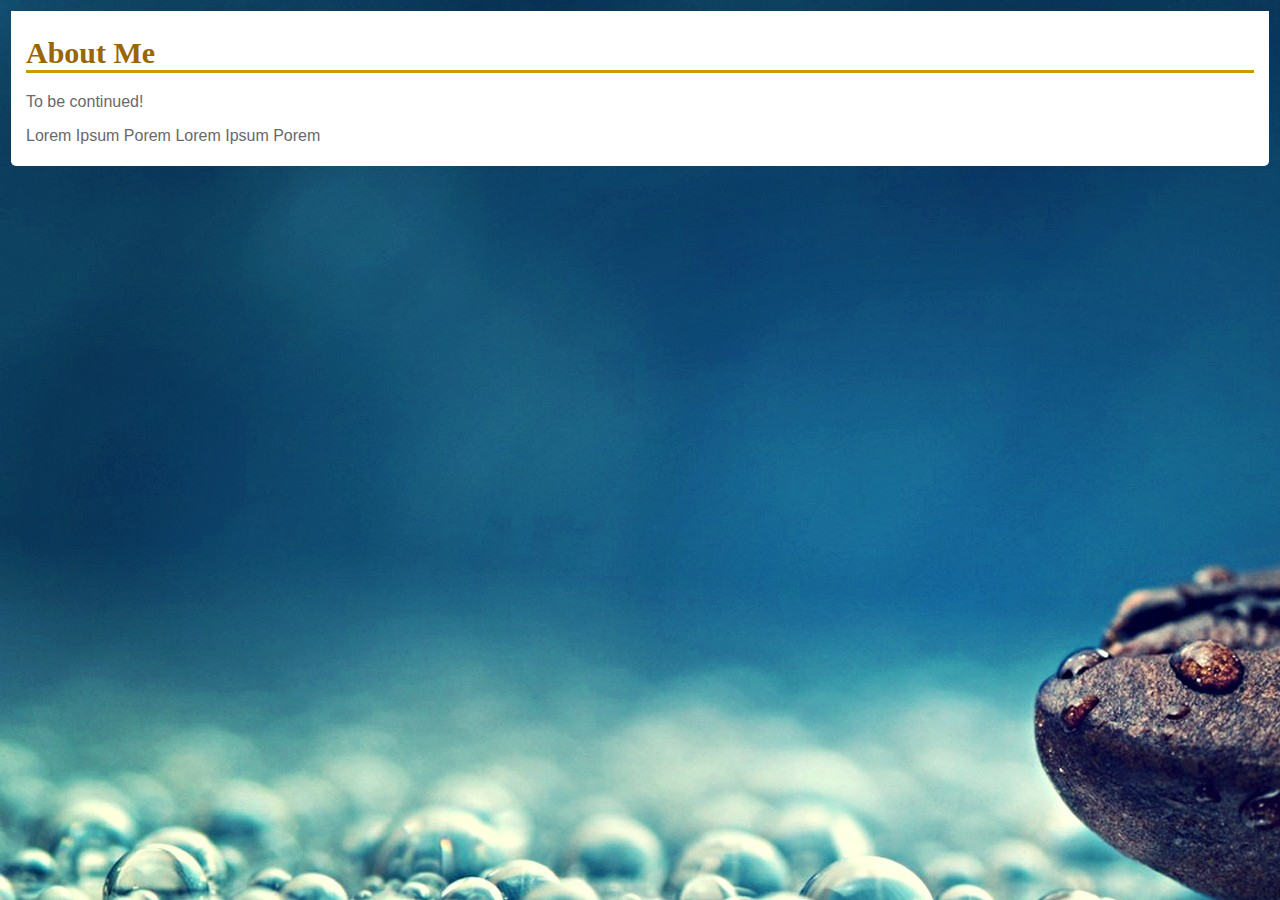
==== about.html @ 5e323a8d "Added a new background picture" ====
<!DOCTYPE html>
<html>

<head>
  <title>About</title>
  <link href="site.css" rel="stylesheet">

</head>

<body>
<nav id="nav01"></nav>
<div id="main">
  <h1>About Me</h1>
    <p>To be continued!</p>
  <p>Lorem Ipsum Porem Lorem Ipsum Porem</p>

</div>
    <footer id="foot01"></footer>
<script src="script.js"></script>
</body>
</html>
---- site.css ----
body {
    font-family: "Trebuchet MS", Verdana, sans-serif;
    font-size: 16px;
    background-color: dimgrey;
    background-image: url("images/stoneBG.jpg");
    color: #696969;
    padding: 3px;
}

#main {
    padding: 5px;
    padding-left:  15px;
    padding-right: 15px;
    background-color: #ffffff;
    border-radius: 0 0 5px 5px;
}

h1 {
    font-family: Georgia, serif;
    border-bottom: 3px solid #cc9900;
    color: #996600;
    font-size: 30px;
}

table{
    width:100%;
}

table,th,td{
    border: 1px solid grey;
    border-collapse: collapse;
    padding: 5px;
}
th{
    text-align: left;
}

table tr:nth-child(odd){
    background-color: #f1f1f1;
}

table tr:nth-child(even){
    background-color: #ffffff;
}

ul#menu {
    padding: 0;
    margin-bottom: 11px;
}

ul#menu li {
    display: inline;
    margin-right: 3px;
}

ul#menu li a {
    background-color: #ffffff;
    padding: 10px 20px;
    text-decoration: none;
    color: #696969;
    border-radius: 4px 4px 0 0;
}

ul#menu li a:hover {
    color: white;
    background-color: black;
}
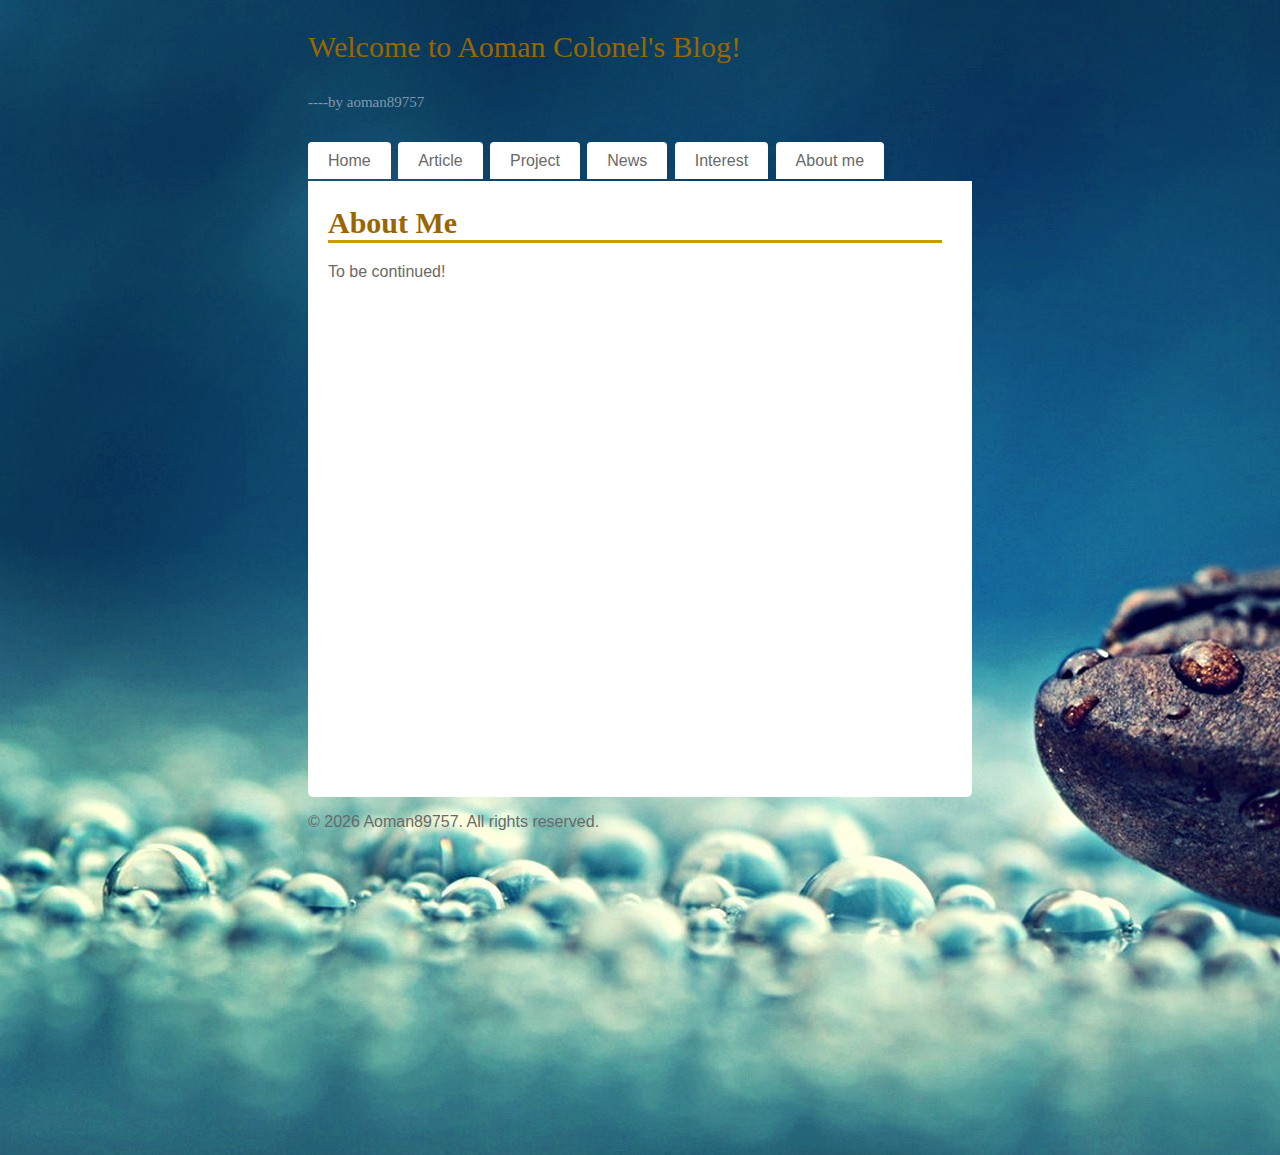
==== commit 681e2b14: "Improve the UI experience and load the text file" ====
--- a/about.html
+++ b/about.html
@@ -3,19 +3,22 @@
 
 <head>
   <title>About</title>
-  <link href="site.css" rel="stylesheet">
+    <link href="css/site.css" rel="stylesheet">
 
 </head>
 
 <body>
+<div id="header">
+    <p id="header-title">Welcome to Aoman Colonel's Blog!</p>
+    <p id="header-tagline">----by aoman89757</p>
+</div>
 <nav id="nav01"></nav>
-<div id="main">
+<div id="main" class="main-content">
   <h1>About Me</h1>
     <p>To be continued!</p>
-  <p>Lorem Ipsum Porem Lorem Ipsum Porem</p>
 
 </div>
     <footer id="foot01"></footer>
-<script src="script.js"></script>
+<script src="app-js/script.js"></script>
 </body>
 </html>--- a/css/site.css
+++ b/css/site.css
@@ -0,0 +1,117 @@
+body {
+    font-family: "Trebuchet MS", Verdana, sans-serif;
+    font-size: 16px;
+    background-color: dimgrey;
+    background-image: url("../images/stoneBG.jpg");
+    color: #696969;
+    padding: 0 300px 300px 300px;
+
+}
+
+#header {
+    text-align: left;
+    padding-bottom: 10px;
+}
+
+#header-title {
+    font-family: Georgia, serif;
+    color: #996600;
+    font-size: 30px;
+}
+
+#header-tagline {
+    font-family: Georgia, serif;
+    color: rgba(247, 236, 248, 0.99);
+    font-size: 15px;
+    opacity: 0.5;
+}
+
+#main {
+    padding-top: 5px;
+    padding-left: 20px;
+    padding-right: 30px;
+    padding-bottom: 500px;
+    background-color: #ffffff;
+    border-radius: 0 0 5px 5px;
+}
+
+a:link {
+    text-decoration: none;
+}
+
+a:visited {
+    text-decoration: none;
+}
+
+a:hover {
+    text-decoration: underline;
+}
+
+a:active {
+    text-decoration: underline;
+}
+
+h1 {
+    font-family: Georgia, serif;
+    border-bottom: 3px solid #cc9900;
+    color: #996600;
+    font-size: 30px;
+}
+
+table{
+    width:100%;
+}
+
+table,th,td{
+    border: 1px solid grey;
+    border-collapse: collapse;
+    padding: 5px;
+}
+th{
+    text-align: left;
+}
+
+table tr:nth-child(odd){
+    background-color: #f1f1f1;
+}
+
+table tr:nth-child(even){
+    background-color: #ffffff;
+}
+
+ul#menu {
+    padding: 0;
+    margin-bottom: 11px;
+}
+
+ul#menu li {
+    display: inline;
+    margin-right: 3px;
+}
+
+ul#menu li a {
+    background-color: #ffffff;
+    padding: 10px 20px;
+    text-decoration: none;
+    color: #696969;
+    border-radius: 4px 4px 0 0;
+}
+
+ul#menu li a:hover {
+    color: white;
+    background-color: black;
+}
+
+#article-title, #article-content{
+    margin: 10px 30px 10px 100px;
+}
+
+
+#article-title{
+    text-align: center;
+}
+
+#article-content{
+    text-align: left;
+
+}
